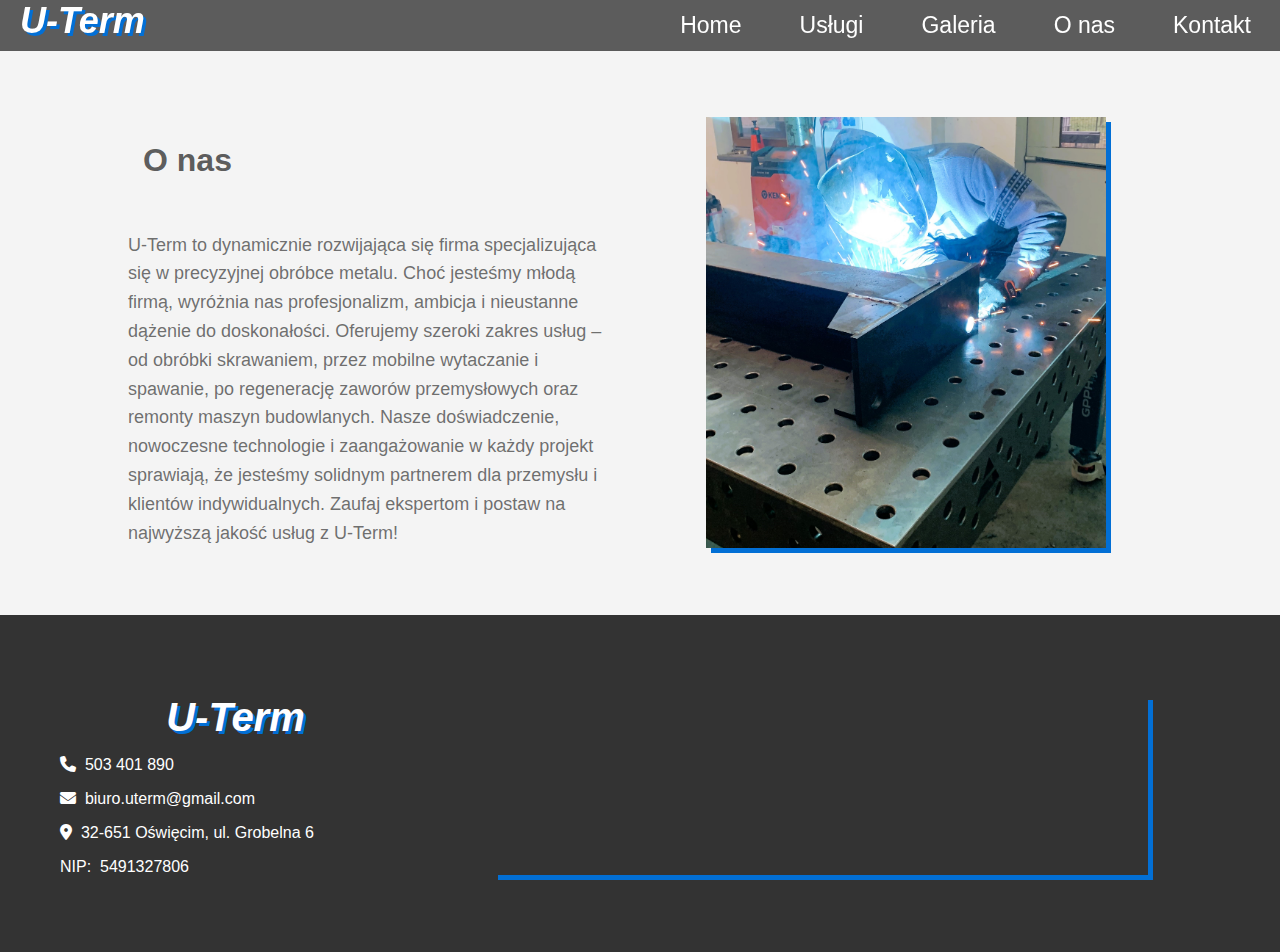
==== about_us.html @ 453e23b6 "website code" ====
<!DOCTYPE html>
<html lang="pl">
<head>
    <meta charset="UTF-8">
    <meta name="viewport" content="width=device-width, initial-scale=1.0">
    <title>U-Term - o nas</title>
    <link rel="stylesheet" href="about_us.css">
    <link rel="stylesheet" href="https://cdnjs.cloudflare.com/ajax/libs/font-awesome/6.4.2/css/all.min.css">
</head>
<body>

        <div class="logo">
            U-Term
        </div>

    <header>
        <nav>

            <div class="menu-toggle" onclick="toggleMenu()">☰</div>
            <ul id="menu">
                <li><a href="index.html">Home</a></li>
                <li class="has-submenu" onclick="toggleSubmenu(this)">
                    <a>Usługi</a>
                    <ul class="submenu">
                        <li><a href="service1.html">Obróbka skrawaniem</a></li>
                        <li><a href="service2.html">Mobilna obróbka skrawaniem</a></li>
                        <li><a href="service3.html">Spawanie</a></li>
                        <li><a href="service4.html">Regeneracja zaworów przemysłowych</a></li>
                        <li><a href="service5.html">Remonty maszyn budowlanych</a></li>
                    </ul>
                </li>
                <li><a href="gallery.html">Galeria</a></li>
                <li><a href="about_us.html">O nas</a></li>                
                <li><a href="#contact">Kontakt</a></li>
            </ul>
        </nav>
    </header>
    
    <section class="about_us">
        <div class="about_us-container">
            <div class="description">
                <h2>O nas</h2>
                <p>U-Term to dynamicznie rozwijająca się firma specjalizująca się w precyzyjnej obróbce metalu. Choć jesteśmy młodą firmą, wyróżnia nas profesjonalizm, ambicja i nieustanne dążenie do doskonałości. Oferujemy szeroki zakres usług – od obróbki skrawaniem, przez mobilne wytaczanie i spawanie, po regenerację zaworów przemysłowych oraz remonty maszyn budowlanych. Nasze doświadczenie, nowoczesne technologie i zaangażowanie w każdy projekt sprawiają, że jesteśmy solidnym partnerem dla przemysłu i klientów indywidualnych. Zaufaj ekspertom i postaw na najwyższą jakość usług z U-Term!</p>
            </div>
            <div class="about_us-image">
                <img src="o_nas.jpeg" alt="zdjęcie">
            </div>
        </div>
    </section>
    
    


    <section class="contact-info" id="contact">
        <div class="left">
            <div class="logo2">
                U-Term
            </div>
            <p><i class="fas fa-phone"></i> &nbsp; 503 401 890</p>
            <p><i class="fas fa-envelope"></i> &nbsp; biuro.uterm@gmail.com</p>
            <p><i class="fas fa-map-marker-alt"></i> &nbsp; 32-651 Oświęcim, ul. Grobelna 6</p>      
            <p><a>NIP:</a> &nbsp; 5491327806</p>            
      
        </div>
        <div class="right">
            
            <iframe src="https://www.google.com/maps/embed?pb=!1m18!1m12!1m3!1d2563.197937007718!2d19.29060941073837!3d50.02638677139545!2m3!1f0!2f0!3f0!3m2!1i1024!2i768!4f13.1!3m3!1m2!1s0x4716948c15ad5251%3A0xd23ae691dc8fdfdd!2sGrobelna%206%2C%2032-651%20O%C5%9Bwi%C4%99cim!5e0!3m2!1spl!2spl!4v1738694750681!5m2!1spl!2spl" style="border:0;" allowfullscreen="" loading="lazy" referrerpolicy="no-referrer-when-downgrade"></iframe>
        </div>

        
    </section>
</body>
</html>



<script>
    function toggleMenu() {
        const menu = document.getElementById("menu");
        menu.classList.toggle("show");
    }
    
    // Zamknięcie menu po kliknięciu poza nim
    document.addEventListener("click", function (event) {
        const menu = document.getElementById("menu");
        const toggleButton = document.querySelector(".menu-toggle");
    
        // Jeśli kliknięto poza menu i poza ikoną ☰, ukryj menu
        if (!menu.contains(event.target) && !toggleButton.contains(event.target)) {
            menu.classList.remove("show");
        }
    });

    document.addEventListener("DOMContentLoaded", function () {
    const menu = document.getElementById("menu");
    const contactLink = document.querySelector("#menu a[href='#contact']");

    contactLink.addEventListener("click", function () {
        if (menu.classList.contains("show")) {
            menu.classList.remove("show");
        }
    });
});
    
    function toggleSubmenu(element) {
    const submenu = element.querySelector('.submenu');
    element.classList.toggle('active'); // Dodaje/usuwa klasę "active" dla rozwoju submenu
}
    </script>
---- about_us.css ----
html {
    overflow-x: hidden;
}

body {
    font-family: Arial, sans-serif;
    margin: 0;
    padding: 0;
    width: 100%;
    overflow-x: hidden;
}

header {
    position: fixed;
    width: 100%;
    top: 0;
    left: 0;
    background-color: rgba(51, 51, 51, 0.8);
    z-index: 1000;
    padding-right: 50px;
}


.logo {
    position: fixed;
    top: 0;
    left: 0;
    margin: 0;
    padding: 0 20px;
    color: white;
    font-size: 36px;
    text-shadow: 3px 3px 0px rgba(2, 111, 213);   
    font-weight:900;
    font-style: italic; 
    z-index: 1001;
}

.logo2 {
    margin: 0;
    padding: 0;
    color: white;
    font-size: 40px;
    text-shadow: 3px 3px 0px rgba(2, 111, 213);   
    font-weight:900;
    font-style: italic; 

}

/* Stylizacja menu */

nav {
    padding: 0;
    margin: 0;
    width: 100%;
}

nav ul {
    list-style: none;
    padding: 0;    
    margin: 0 auto;
    display: flex;
    justify-content: flex-end;
}

nav ul li {
    margin: 0 15px;
    padding: 12px;
    transition: background-color 0.3s ease-in-out;
}


nav ul li a {
    color: white;
    text-decoration: none;
    font-size: 23px;
    transition: box-shadow 0.3s ease-in-out;
    padding: 2px;
}

nav ul li:hover > a:not(.submenu li a){
    box-shadow: 0 3px 0px rgb(2, 111, 213);
}

nav ul li:hover {
    background-color: rgba(113, 113, 113, 0.8);
}

.has-submenu {
    position: relative; /* Zapewnia, że submenu będzie względem rodzica */
}

/* Ukryte podmenu */
.submenu {
    display: none;
    position: absolute;
    top: 100%;
    left: 0;
    background: rgba(51, 51, 51, 0.8);
    width: 250px;
    flex-direction: column;
    padding: 0;
}

.submenu li {
    margin: 0;
    padding: 10px;
}

.submenu li:hover {
    background-color:rgba(113, 113, 113, 0.8);
}

.submenu li a {
    width: 100%;
    display: block;
    color: white;
    font-size: 15px;
}

/* Pokazanie submenu po aktywacji */
.has-submenu:hover .submenu {
    display: block;
}

/* Hamburger menu - ukryte na dużych ekranach */
.menu-toggle {
    display: none;
    font-size: 24px;
    cursor: pointer;
    color: white;
    background: none;
    border: none;
    padding: 10px;
}


.about_us {
    margin-top: 50px; /* Zapewnia odstęp pod menu */
    display: flex;
    justify-content: center;
    align-items: center;
    padding: 50px 10%;
    background-color: #f4f4f4;
}

.about_us-container {
    display: flex;
    flex-direction: row;
    align-items: center;
    gap: 40px;
    max-width: 1200px;
    width: 100%;
}

.description {
    flex: 1;
    text-align: left;
}

.description h2 {
    width: 100%;
    font-size: 32px;
    margin-bottom: 15px;
    color:  rgba(51, 51, 51, 0.8);
    padding: 15px;

    position: relative; 
    display: inline-block; 
    overflow: hidden; 
}

@keyframes underlineDraw {
    0% {
        width: 0%; /* Kreska ma początkową szerokość 0% */
    }
    100% {
        width: 100%; /* Kreska w końcu ma 100% szerokości */
    }
}

.description h2::after {
    content: ''; /* Tworzymy pusty element */
    position: absolute;
    bottom: 0; /* Ustalamy pozycję kreski pod tekstem */
    left: 0;
    width: 0%; /* Kreska ma początkową szerokość 0% */
    height: 3px; /* Grubość kreski */
    background-color:rgb(2, 111, 213); /* Kolor kreski */
    animation: underlineDraw 1.5s ease-out 0.5s forwards; /* Opóźnienie animacji kreski */
}

.description p {
    font-size: 18px;
    color:  rgba(51, 51, 51, 0.7);
    line-height: 1.6;
}

.about_us-image {
    flex: 1;
    display: flex;
    justify-content: center;
    align-items: center;
}

.about_us-image img {
    width: 100%;
    max-width: 400px;
    height: auto;
    box-shadow: 5px 5px 0px rgb(2, 111, 213);
}


.contact-info {
    text-align: center;
    /*width: 80vw;*/
    width: 100%;
    margin: 0;
    /*box-shadow: 1px 0px 3px rgb(51, 51, 51), -1px 0px 3px rgb(51, 51, 51);*/

    display: flex;
    background-color: rgba(51, 51, 51, 1);
    color: white;
    justify-content: center; /* Ustawienie elementów bliżej siebie */
    padding-top: 80px;
    padding-bottom: 60px;

}
.contact-info .right{
    padding-right: 50px;
    width: 70%;
}
.contact-info .left{
    width: 30%;
    padding-left: 60px;
}

.contact-info .left p{
    display: flex;
    justify-content: left;

}


.contact-info iframe {
    width: 80%;
    height: 180px;
    box-shadow: 5px 5px 0px rgb(2, 111, 213);
}

@media (max-width: 700px) {
    .menu-toggle {
        display: block; /* Pokazuje ikonę ☰ */
    }
    
    .logo {

        right: 0px;
        left: auto;
    }

    header {
  padding: 0;
    }

    nav ul {
        display: none; /* Ukrywa menu domyślnie */
        flex-direction: column;
        background: #444;
        position: absolute;
        width: 100%;
        top: 100%;
        left: 0;
        text-align: center;
        transition: all 0.3s ease-in-out;
        margin: 0;
        padding: 0;
    }

    nav ul.show {
        display: flex; /* Pokazuje menu po kliknięciu */
    }

    nav ul li {
        margin: 0;
        padding: 0;
        width: 100%;
    }

    nav ul li a:not(.submenu li a) {
        display: inline-block;
        margin: 10px;

    }

    .has-submenu {
        margin: 0;
        padding: 0; 
        width: 100%;
        position: relative;
    }
    
    .has-submenu:hover .submenu {
        display: none; /* Wyłączamy wyświetlanie podmenu przy hover */
    }

    /* Rozwijanie submenu po kliknięciu */
    .has-submenu.active > .submenu {
        display: block;
        width: 100%; /* Szerokość 100% na małych ekranach */
        position: relative;
        margin-top: 10px;
    }
    



    .contact-info {
        flex-direction: column;
        text-align: center;
    }

    .contact-info .right{
        padding: auto;
        width: 80%;
    }
    .contact-info .left{
        width: 80%;
        padding: auto;
    }


    .about_us-container {
        flex-direction: column-reverse;
        text-align: center;
    }

    .description h2 {
        margin-top: 0px;
    }

    .description {
        text-align: center;
    }

    .about_us-image img {
        max-width: 70%;
    }

}
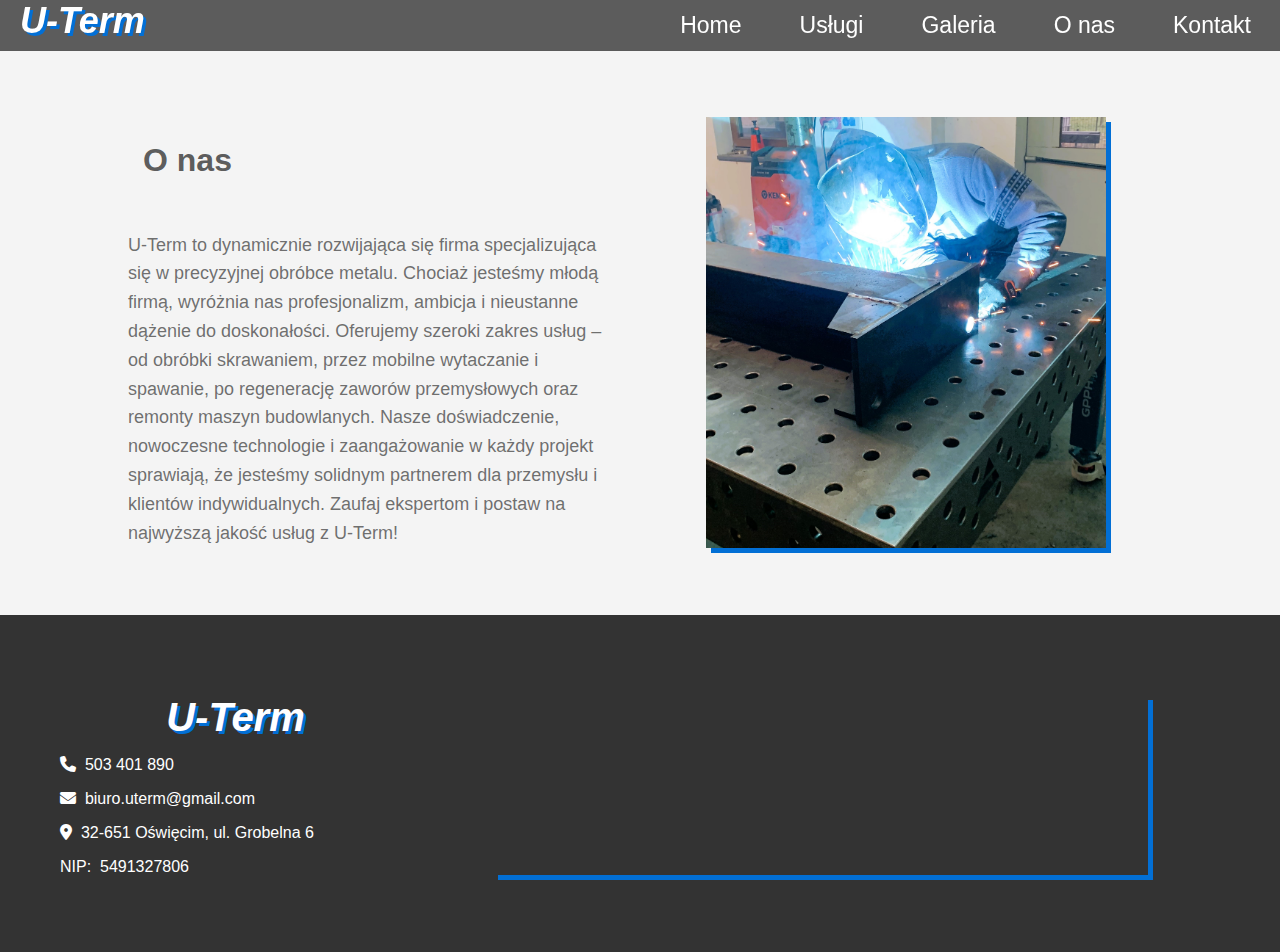
==== commit 911dc3a1: "Update about_us.html" ====
--- a/about_us.html
+++ b/about_us.html
@@ -40,7 +40,7 @@
         <div class="about_us-container">
             <div class="description">
                 <h2>O nas</h2>
-                <p>U-Term to dynamicznie rozwijająca się firma specjalizująca się w precyzyjnej obróbce metalu. Choć jesteśmy młodą firmą, wyróżnia nas profesjonalizm, ambicja i nieustanne dążenie do doskonałości. Oferujemy szeroki zakres usług – od obróbki skrawaniem, przez mobilne wytaczanie i spawanie, po regenerację zaworów przemysłowych oraz remonty maszyn budowlanych. Nasze doświadczenie, nowoczesne technologie i zaangażowanie w każdy projekt sprawiają, że jesteśmy solidnym partnerem dla przemysłu i klientów indywidualnych. Zaufaj ekspertom i postaw na najwyższą jakość usług z U-Term!</p>
+                <p>U-Term to dynamicznie rozwijająca się firma specjalizująca się w precyzyjnej obróbce metalu. Chociaż jesteśmy młodą firmą, wyróżnia nas profesjonalizm, ambicja i nieustanne dążenie do doskonałości. Oferujemy szeroki zakres usług – od obróbki skrawaniem, przez mobilne wytaczanie i spawanie, po regenerację zaworów przemysłowych oraz remonty maszyn budowlanych. Nasze doświadczenie, nowoczesne technologie i zaangażowanie w każdy projekt sprawiają, że jesteśmy solidnym partnerem dla przemysłu i klientów indywidualnych. Zaufaj ekspertom i postaw na najwyższą jakość usług z U-Term!</p>
             </div>
             <div class="about_us-image">
                 <img src="o_nas.jpeg" alt="zdjęcie">
@@ -107,4 +107,4 @@
     element.classList.toggle('active'); // Dodaje/usuwa klasę "active" dla rozwoju submenu
 }
     </script>
-    +    
